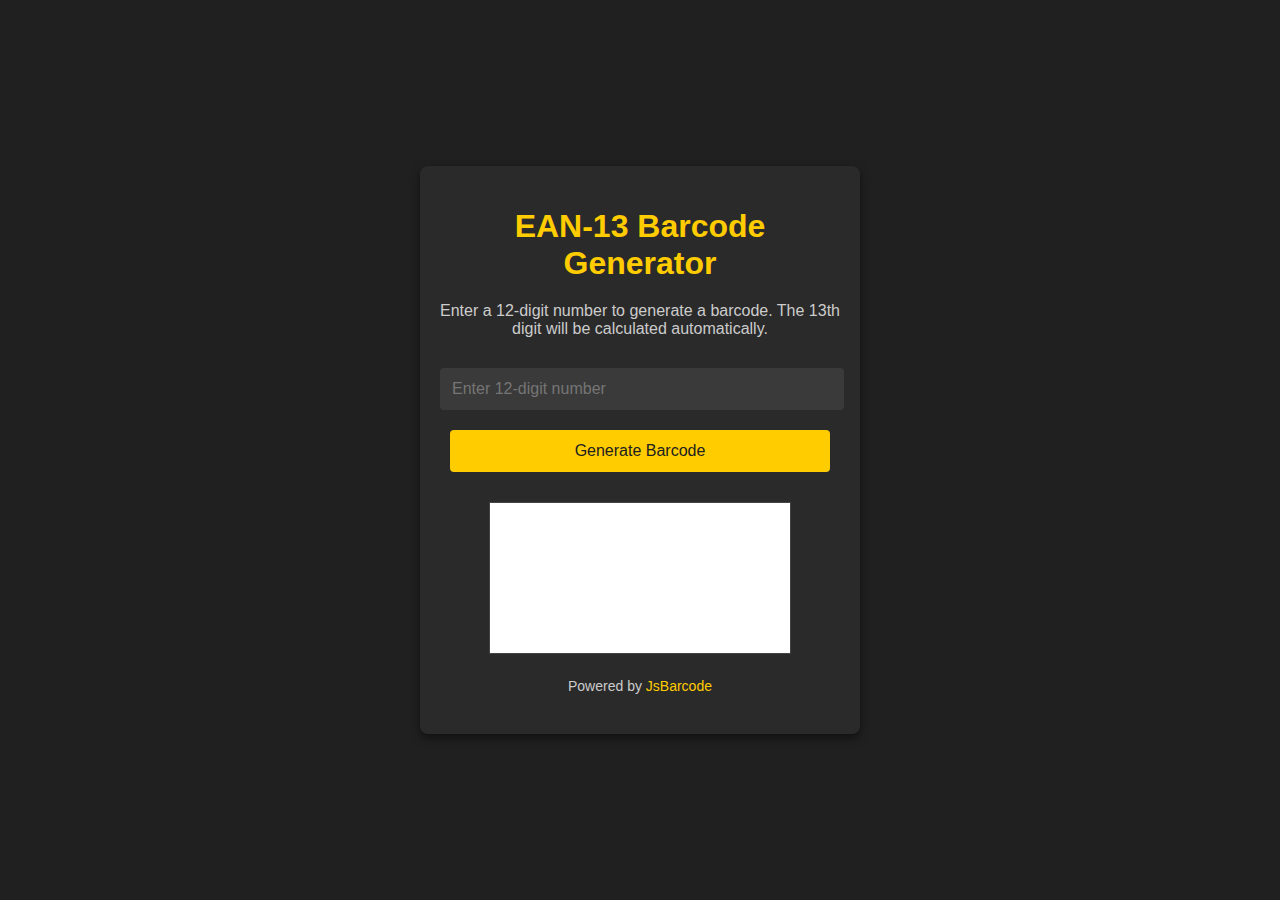
==== barcode/index.html @ 6ee81cba "barcode generatior EAN13" ====
<!DOCTYPE html>
<html lang="en">
<head>
  <meta charset="UTF-8">
  <meta name="viewport" content="width=device-width, initial-scale=1.0">
  <title>EAN-13 Barcode Generator</title>
  <link rel="stylesheet" href="https://notstyle.github.io/Darts.css">
  <style>
    body {
      background-color: #202020;
      color: #FFFFFF;
      font-family: 'Segoe UI', Tahoma, Geneva, Verdana, sans-serif;
      margin: 0;
      padding: 0;
      display: flex;
      justify-content: center;
      align-items: center;
      min-height: 100vh;
    }
    .container {
      text-align: center;
      padding: 20px;
      background-color: #2A2A2A;
      border-radius: 8px;
      box-shadow: 0px 4px 10px rgba(0, 0, 0, 0.5);
      max-width: 400px;
      width: 90%;
    }
    h1 {
      color: #FFCC00;
      margin-bottom: 20px;
    }
    p {
      color: #CCCCCC;
      margin-bottom: 20px;
    }
    input, button {
      width: calc(100% - 20px);
      margin: 10px auto;
      padding: 12px;
      border: none;
      border-radius: 4px;
      font-size: 16px;
    }
    input {
      background-color: #3A3A3A;
      color: #FFFFFF;
    }
    button {
      background-color: #FFCC00;
      color: #202020;
      cursor: pointer;
    }
    button:hover {
      background-color: #E6B800;
    }
    canvas {
      margin-top: 20px;
      border: 1px solid #444;
      background-color: #FFFFFF;
    }
    footer {
      margin-top: 20px;
      font-size: 14px;
      color: #888;
    }
    footer a {
      color: #FFCC00;
      text-decoration: none;
    }
    footer a:hover {
      text-decoration: underline;
    }
  </style>
</head>
<body>
  <div class="container">
    <h1>EAN-13 Barcode Generator</h1>
    <p>Enter a 12-digit number to generate a barcode. The 13th digit will be calculated automatically.</p>
    <input type="text" id="eanInput" placeholder="Enter 12-digit number" maxlength="12">
    <button onclick="generateBarcode()">Generate Barcode</button>
    <div id="barcodeContainer">
      <canvas id="barcodeCanvas"></canvas>
    </div>
    <footer>
      <p>Powered by <a href="https://github.com/lindell/JsBarcode" target="_blank">JsBarcode</a></p>
    </footer>
  </div>

  <!-- Local JsBarcode Library with Versioning -->
  <script src="JsBarcode.all.min.js?v=1.0.0"></script>
  <script>
    function calculateChecksum(number) {
      let sum = 0;
      for (let i = 0; i < number.length; i++) {
        let digit = parseInt(number[i]);
        sum += (i % 2 === 0) ? digit : digit * 3;
      }
      return (10 - (sum % 10)) % 10;
    }

    function generateBarcode() {
      const eanInput = document.getElementById("eanInput").value;
      if (!/^\d{12}$/.test(eanInput)) {
        alert("Please enter a valid 12-digit number.");
        return;
      }

      const checksum = calculateChecksum(eanInput);
      const ean13 = eanInput + checksum;

      const canvas = document.getElementById("barcodeCanvas");
      JsBarcode(canvas, ean13, {
        format: "EAN13",
        displayValue: true,
        fontSize: 18,
      });
    }
  </script>
</body>
</html>
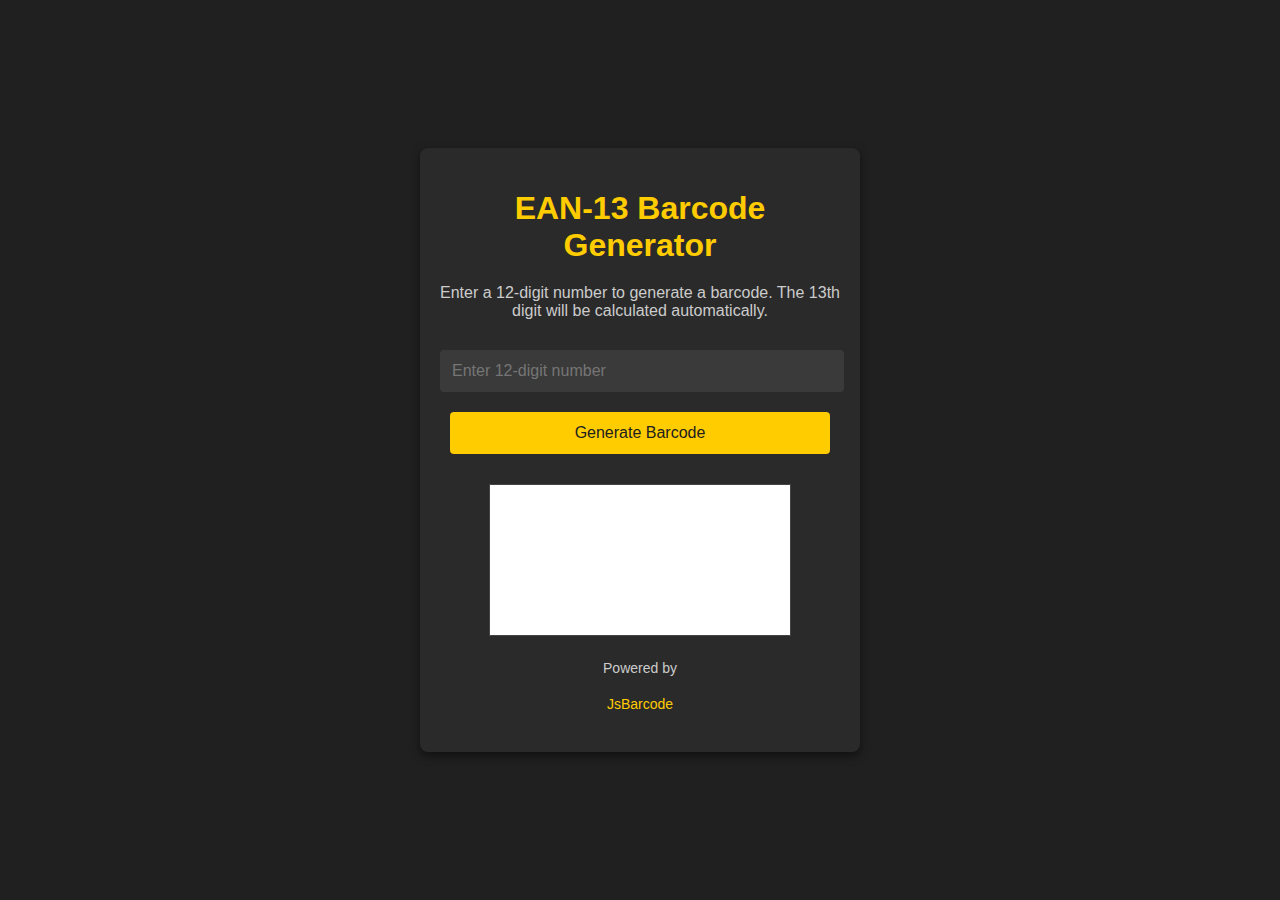
==== commit 39b70ff2: "Adding parameters possibility for barcode gen" ====
--- a/barcode/index.html
+++ b/barcode/index.html
@@ -59,6 +59,15 @@
       border: 1px solid #444;
       background-color: #FFFFFF;
     }
+    a {
+      color: #FFCC00;
+      text-decoration: none;
+      margin-top: 20px;
+      display: block;
+    }
+    a:hover {
+      text-decoration: underline;
+    }
     footer {
       margin-top: 20px;
       font-size: 14px;
@@ -70,17 +79,22 @@
     }
     footer a:hover {
       text-decoration: underline;
+    }
+    .hidden {
+      display: none;
     }
   </style>
 </head>
 <body>
   <div class="container">
     <h1>EAN-13 Barcode Generator</h1>
-    <p>Enter a 12-digit number to generate a barcode. The 13th digit will be calculated automatically.</p>
+    <p id="instructions">Enter a 12-digit number to generate a barcode. The 13th digit will be calculated automatically.</p>
     <input type="text" id="eanInput" placeholder="Enter 12-digit number" maxlength="12">
-    <button onclick="generateBarcode()">Generate Barcode</button>
+    <button id="generateButton" onclick="generateBarcode()">Generate Barcode</button>
+    <button id="saveButton" class="hidden" onclick="saveBarcode()">Save Barcode</button>
     <div id="barcodeContainer">
       <canvas id="barcodeCanvas"></canvas>
+      <a id="barcodeLink" href="#" class="hidden">Link to barcode directly</a>
     </div>
     <footer>
       <p>Powered by <a href="https://github.com/lindell/JsBarcode" target="_blank">JsBarcode</a></p>
@@ -90,6 +104,16 @@
   <!-- Local JsBarcode Library with Versioning -->
   <script src="JsBarcode.all.min.js?v=1.0.0"></script>
   <script>
+    // Function to parse URL parameters
+    function getURLParams() {
+      const params = new URLSearchParams(window.location.search);
+      return {
+        data: params.get('data'),
+        code: params.get('code')
+      };
+    }
+
+    // Function to calculate checksum for EAN-13
     function calculateChecksum(number) {
       let sum = 0;
       for (let i = 0; i < number.length; i++) {
@@ -99,6 +123,7 @@
       return (10 - (sum % 10)) % 10;
     }
 
+    // Function to generate a barcode
     function generateBarcode() {
       const eanInput = document.getElementById("eanInput").value;
       if (!/^\d{12}$/.test(eanInput)) {
@@ -109,13 +134,68 @@
       const checksum = calculateChecksum(eanInput);
       const ean13 = eanInput + checksum;
 
+      drawBarcode(ean13);
+      document.getElementById("saveButton").classList.remove("hidden");
+
+      // Update the link
+      const barcodeLink = document.getElementById("barcodeLink");
+      barcodeLink.href = `index.html?data=${ean13}&code=EAN13`;
+      barcodeLink.classList.remove("hidden");
+    }
+
+    // Function to draw a barcode on the canvas
+    function drawBarcode(data) {
       const canvas = document.getElementById("barcodeCanvas");
-      JsBarcode(canvas, ean13, {
+      JsBarcode(canvas, data, {
         format: "EAN13",
         displayValue: true,
         fontSize: 18,
       });
-    }
+
+      // Save barcode number to data attribute for later use
+      const saveButton = document.getElementById("saveButton");
+      saveButton.setAttribute("data-barcode", data);
+    }
+
+    // Function to save the barcode as an image
+    function saveBarcode() {
+      const canvas = document.getElementById("barcodeCanvas");
+      const barcodeNumber = document.getElementById("saveButton").getAttribute("data-barcode");
+      const pngData = canvas.toDataURL("image/png");
+
+      // Create an anchor element to download the image
+      const link = document.createElement("a");
+      link.href = pngData;
+      link.download = `${barcodeNumber}.png`;
+      link.click();
+    }
+
+    // On page load, check for URL parameters and toggle visibility
+    window.onload = () => {
+      const params = getURLParams();
+      const instructions = document.getElementById("instructions");
+      const eanInput = document.getElementById("eanInput");
+      const generateButton = document.getElementById("generateButton");
+
+      if (params.data && params.code && params.code.toUpperCase() === 'EAN13') {
+        // Hide input fields and instructions
+        instructions.classList.add("hidden");
+        eanInput.classList.add("hidden");
+        generateButton.classList.add("hidden");
+
+        // Generate barcode automatically
+        drawBarcode(params.data);
+
+        // Show save button and update the link
+        const saveButton = document.getElementById("saveButton");
+        saveButton.classList.remove("hidden");
+
+        const barcodeLink = document.getElementById("barcodeLink");
+        barcodeLink.href = `index.html?data=${params.data}&code=EAN13`;
+        barcodeLink.classList.remove("hidden");
+      }
+    };
   </script>
 </body>
 </html>
+
